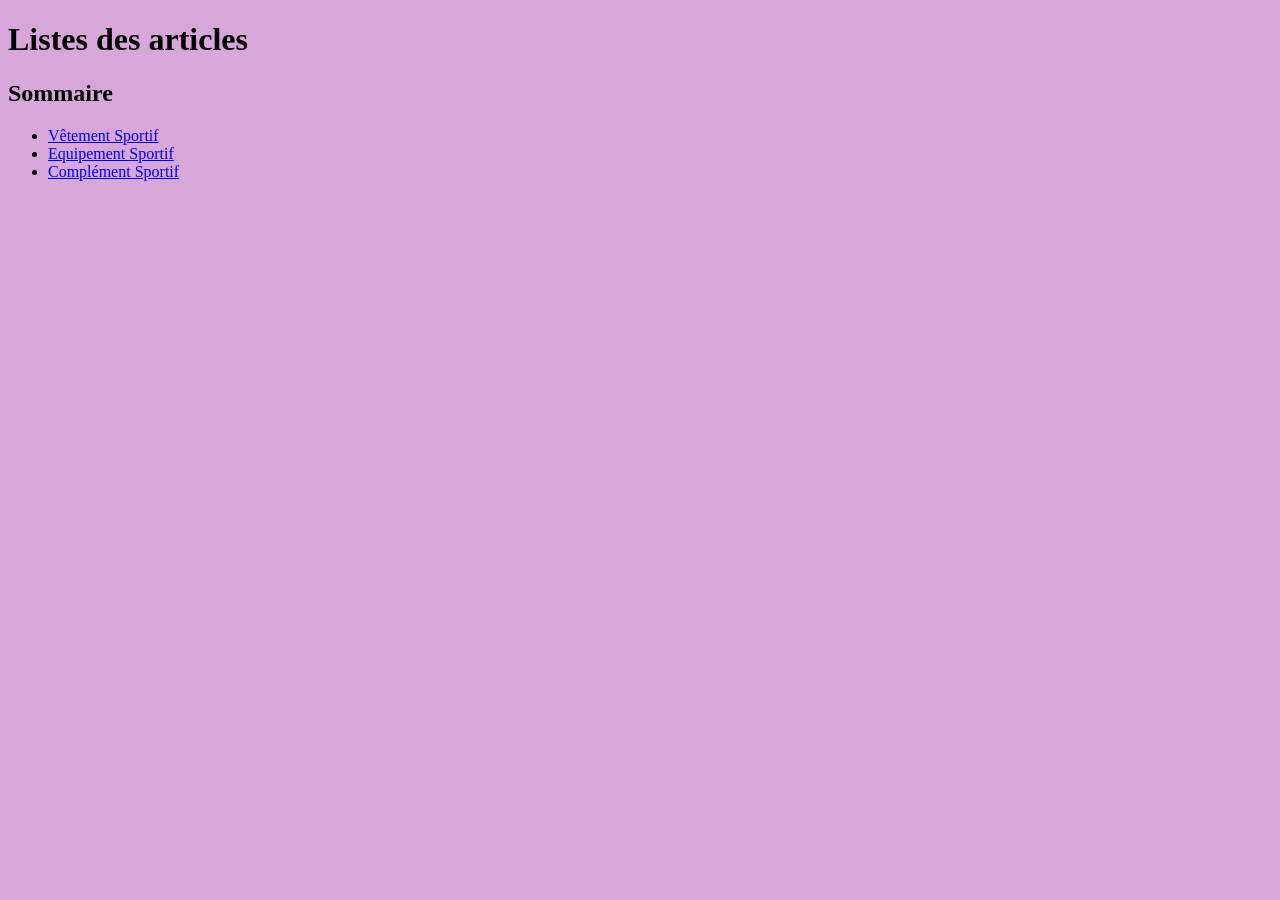
==== index.html @ cf88fdf4 "Add files via upload" ====
<!DOCTYPE html>
<html>
<head>
	<meta charset="utf-8">
	<meta name="viewport" content="width=device-width, initial-scale=1">
	<title></title>
</head>
<body bgcolor="D7A7D9">
<h1>Listes des articles</h1>
<h2>Sommaire</h2>
<ul>
	<li><a href="Page2.html"> Vêtement Sportif</a></li>
	<li><a href="page3.html"> Equipement Sportif</a></li>
	<li><a href="Page4.html"> Complément Sportif</a></li>
</ul>
</body>
</html>
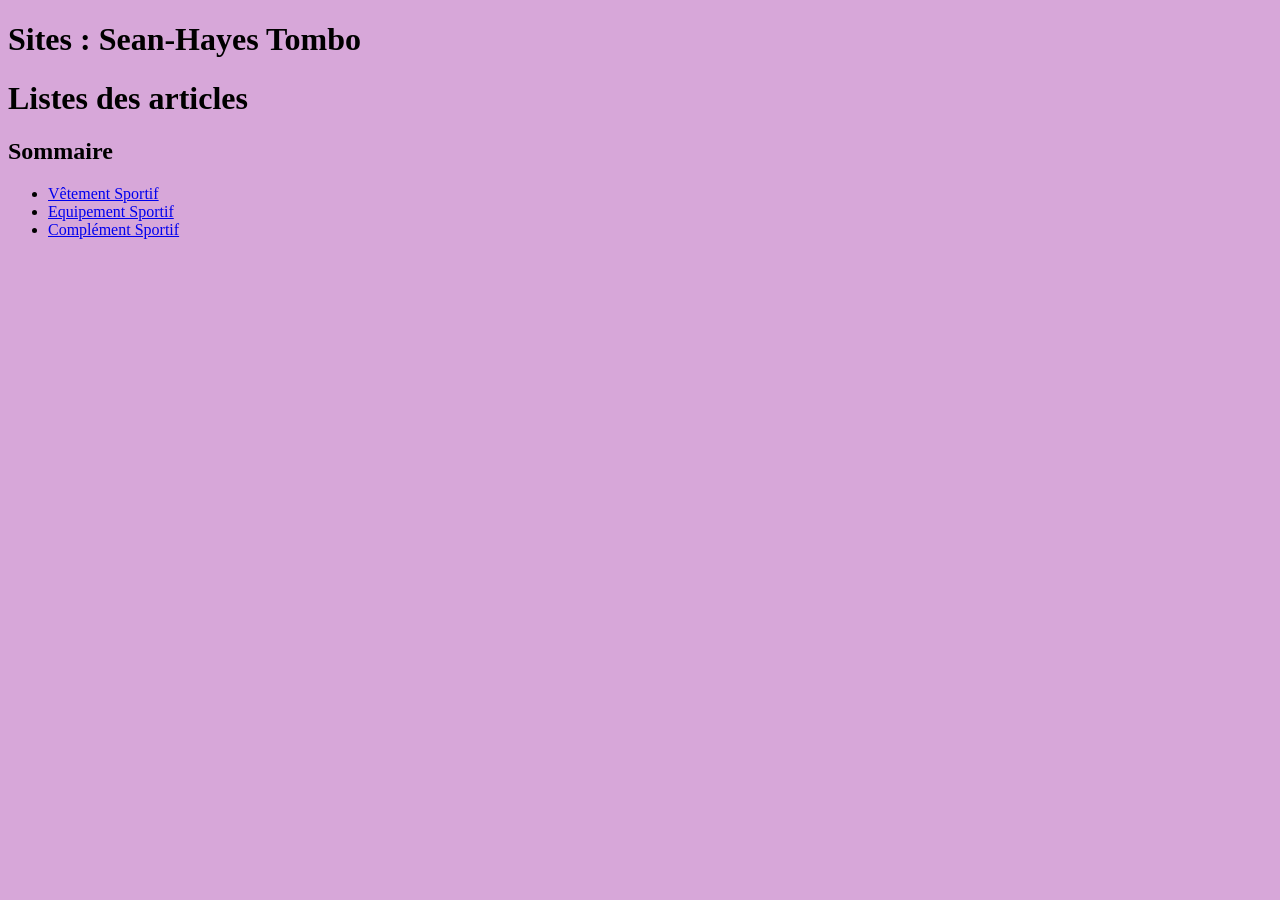
==== commit 13c32cb5: "Add files via upload" ====
--- a/index.html
+++ b/index.html
@@ -6,6 +6,8 @@
 	<title></title>
 </head>
 <body bgcolor="D7A7D9">
+
+	<h1> Sites : Sean-Hayes Tombo</h1>
 <h1>Listes des articles</h1>
 <h2>Sommaire</h2>
 <ul>
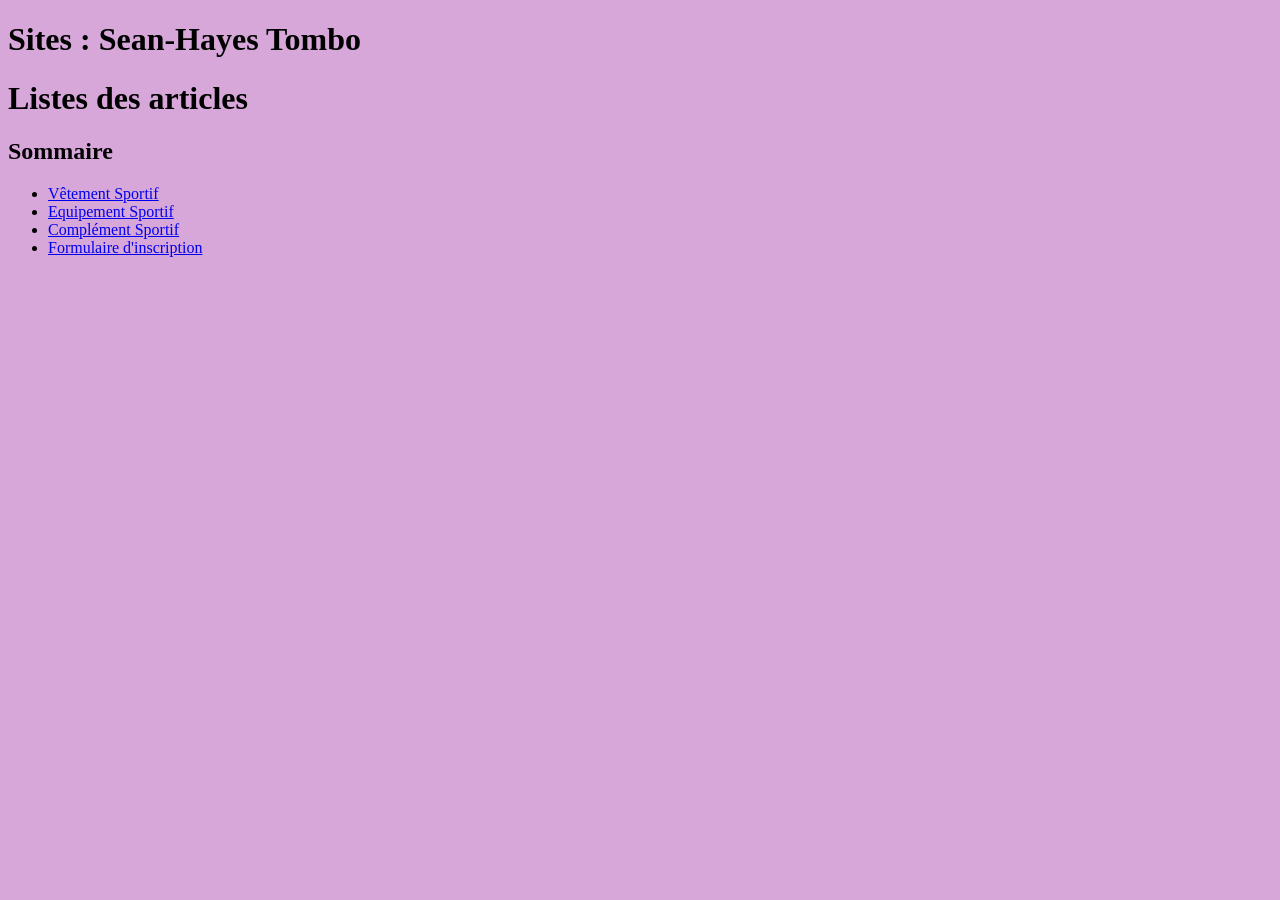
==== commit 768c175a: "Add files via upload" ====
--- a/index.html
+++ b/index.html
@@ -14,6 +14,7 @@
 	<li><a href="Page2.html"> Vêtement Sportif</a></li>
 	<li><a href="page3.html"> Equipement Sportif</a></li>
 	<li><a href="Page4.html"> Complément Sportif</a></li>
+	<li><a href="formulaire.html"> Formulaire d'inscription</a></li>
 </ul>
 </body>
 </html>
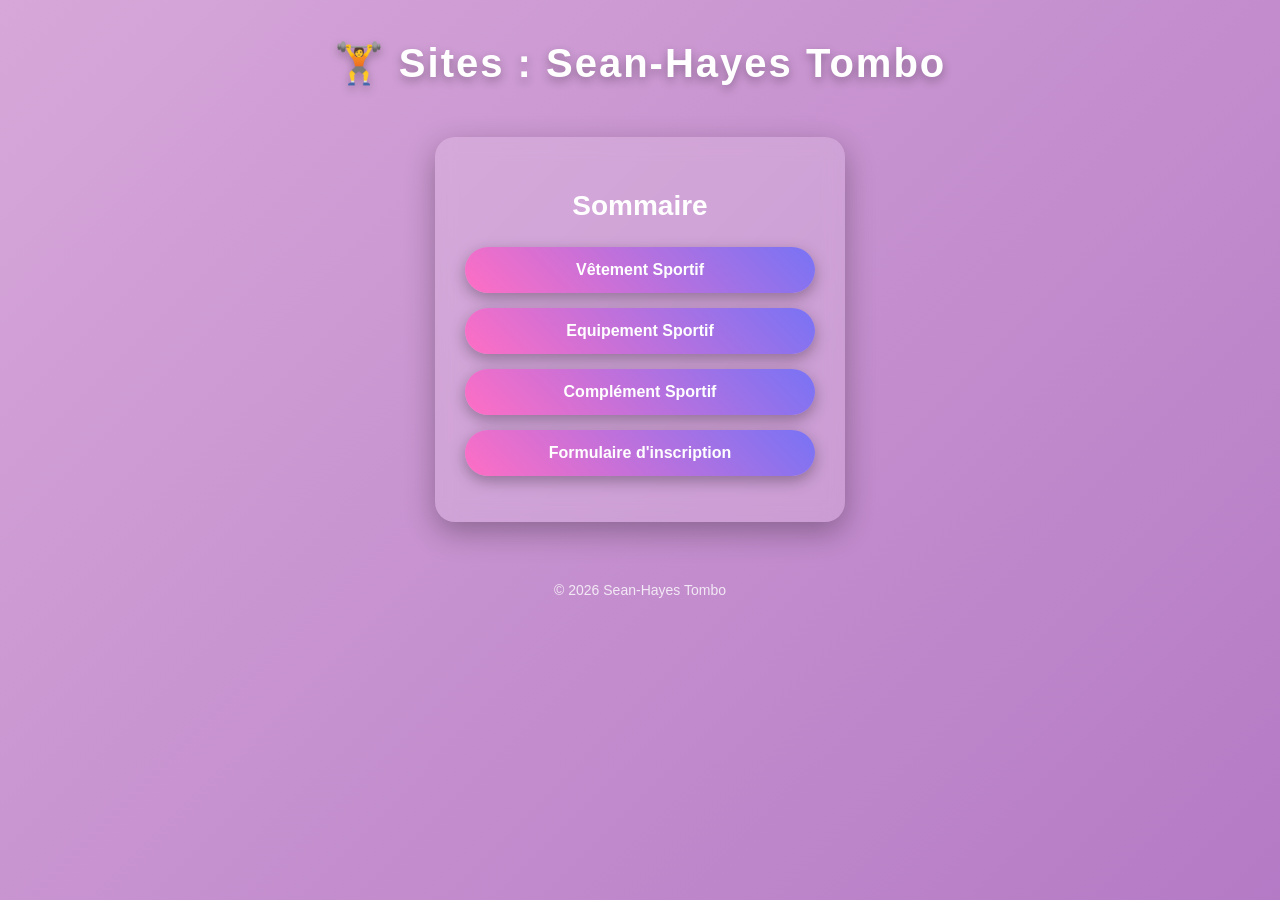
==== commit 7f8cbfd0: "Add files via upload" ====
--- a/index.html
+++ b/index.html
@@ -4,17 +4,28 @@
 	<meta charset="utf-8">
 	<meta name="viewport" content="width=device-width, initial-scale=1">
 	<title></title>
+	<link rel="stylesheet" type="text/css" href="style.css">
 </head>
 <body bgcolor="D7A7D9">
+	
+<h1 class="titre-site">🏋️ Sites : Sean-Hayes Tombo</h1>
 
-	<h1> Sites : Sean-Hayes Tombo</h1>
-<h1>Listes des articles</h1>
+<div class="sommaire">
+
 <h2>Sommaire</h2>
+
 <ul>
-	<li><a href="Page2.html"> Vêtement Sportif</a></li>
-	<li><a href="page3.html"> Equipement Sportif</a></li>
-	<li><a href="Page4.html"> Complément Sportif</a></li>
-	<li><a href="formulaire.html"> Formulaire d'inscription</a></li>
+<li><a href="Page2.html">Vêtement Sportif</a></li>
+<li><a href="page3.html">Equipement Sportif</a></li>
+<li><a href="Page4.html">Complément Sportif</a></li>
+<li><a href="formulaire.html">Formulaire d'inscription</a></li>
 </ul>
+
+</div>
+
+<footer>
+<p>© 2026 Sean-Hayes Tombo</p>
+</footer>
+
 </body>
 </html>
--- a/style.css
+++ b/style.css
@@ -0,0 +1,122 @@
+/* Style général */
+
+body{
+margin:0;
+font-family: Arial, Helvetica, sans-serif;
+text-align:center;
+color:white;
+
+/* fond dégradé animé */
+background: linear-gradient(135deg,#d7a7d9,#9b59b6,#6c5ce7);
+background-size:400% 400%;
+animation: gradientMove 12s ease infinite;
+}
+
+/* animation fond */
+
+@keyframes gradientMove{
+
+0%{background-position:0% 50%;}
+50%{background-position:100% 50%;}
+100%{background-position:0% 50%;}
+
+}
+
+/* titre principal */
+
+.titre-site{
+
+margin-top:40px;
+font-size:40px;
+letter-spacing:2px;
+text-shadow:0 4px 10px rgba(0,0,0,0.3);
+
+}
+
+/* boîte du sommaire */
+
+.sommaire{
+
+width:350px;
+margin:50px auto;
+padding:30px;
+
+border-radius:20px;
+
+/* effet verre */
+
+background: rgba(255,255,255,0.15);
+backdrop-filter: blur(10px);
+
+box-shadow:0 10px 30px rgba(0,0,0,0.3);
+
+}
+
+/* titre sommaire */
+
+.sommaire h2{
+
+margin-bottom:25px;
+font-size:28px;
+
+}
+
+/* liste */
+
+ul{
+
+list-style:none;
+padding:0;
+
+}
+
+li{
+
+margin:15px 0;
+
+}
+
+/* boutons */
+
+a{
+
+display:block;
+
+padding:14px;
+
+text-decoration:none;
+
+color:white;
+font-weight:bold;
+
+border-radius:30px;
+
+background: linear-gradient(45deg,#ff6ec4,#7873f5);
+
+transition: all 0.3s ease;
+
+box-shadow:0 5px 15px rgba(0,0,0,0.3);
+
+}
+
+/* animation hover */
+
+a:hover{
+
+transform: scale(1.08);
+
+background: linear-gradient(45deg,#ff9a9e,#fad0c4);
+
+box-shadow:0 10px 25px rgba(0,0,0,0.4);
+
+}
+
+/* pied de page */
+
+footer{
+
+margin-top:60px;
+font-size:14px;
+opacity:0.8;
+
+}
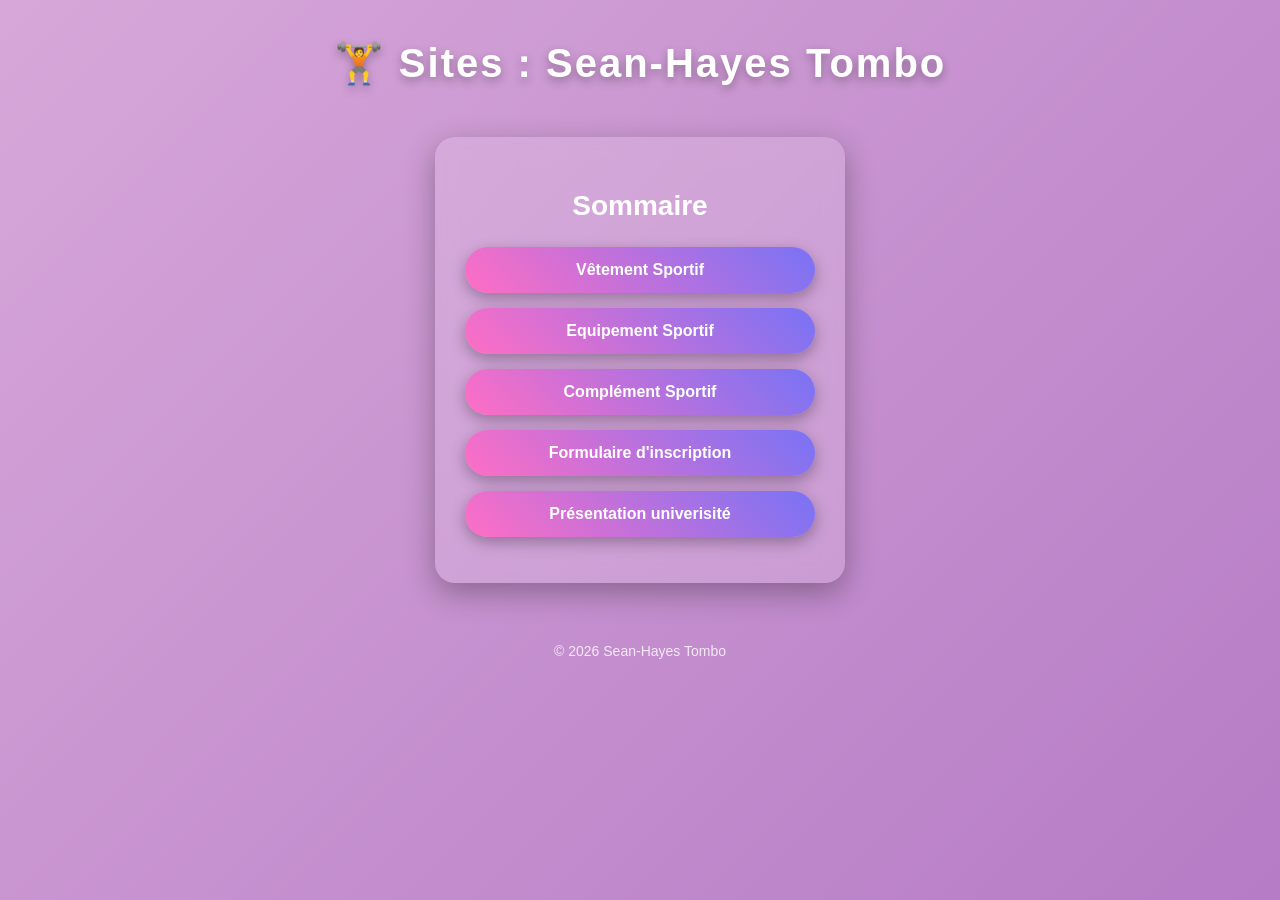
==== commit ab0d8c7d: "Add files via upload" ====
--- a/index.html
+++ b/index.html
@@ -7,7 +7,7 @@
 	<link rel="stylesheet" type="text/css" href="style.css">
 </head>
 <body bgcolor="D7A7D9">
-	
+
 <h1 class="titre-site">🏋️ Sites : Sean-Hayes Tombo</h1>
 
 <div class="sommaire">
@@ -19,6 +19,7 @@
 <li><a href="page3.html">Equipement Sportif</a></li>
 <li><a href="Page4.html">Complément Sportif</a></li>
 <li><a href="formulaire.html">Formulaire d'inscription</a></li>
+<li><a href="TP4 2eme exo.html">Présentation univerisité</a></li>
 </ul>
 
 </div>
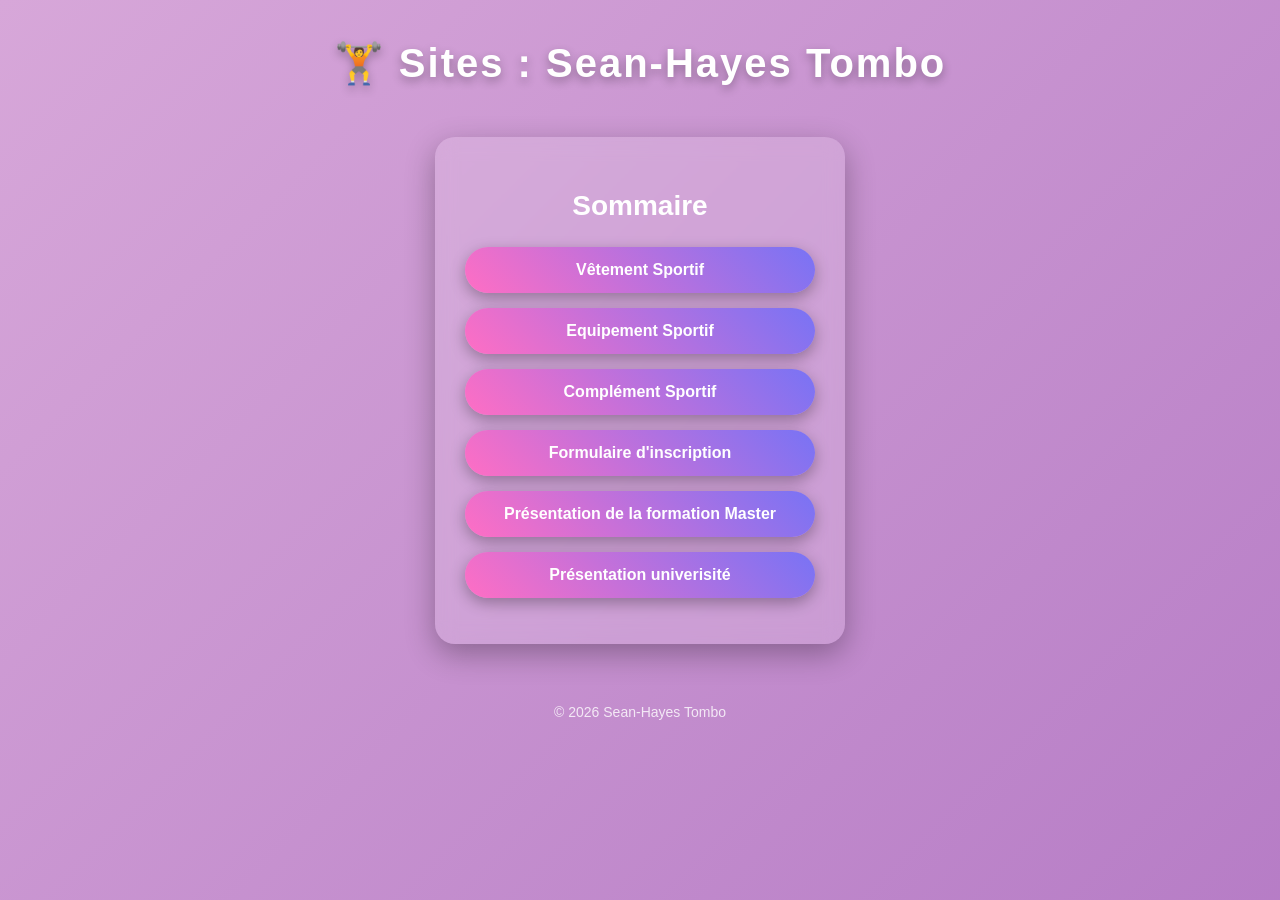
==== commit 650f6ce3: "Add files via upload" ====
--- a/index.html
+++ b/index.html
@@ -19,6 +19,7 @@
 <li><a href="page3.html">Equipement Sportif</a></li>
 <li><a href="Page4.html">Complément Sportif</a></li>
 <li><a href="formulaire.html">Formulaire d'inscription</a></li>
+<li><a href="tp4.html">Présentation de la formation Master</a></li>
 <li><a href="TP4 2eme exo.html">Présentation univerisité</a></li>
 </ul>
 
